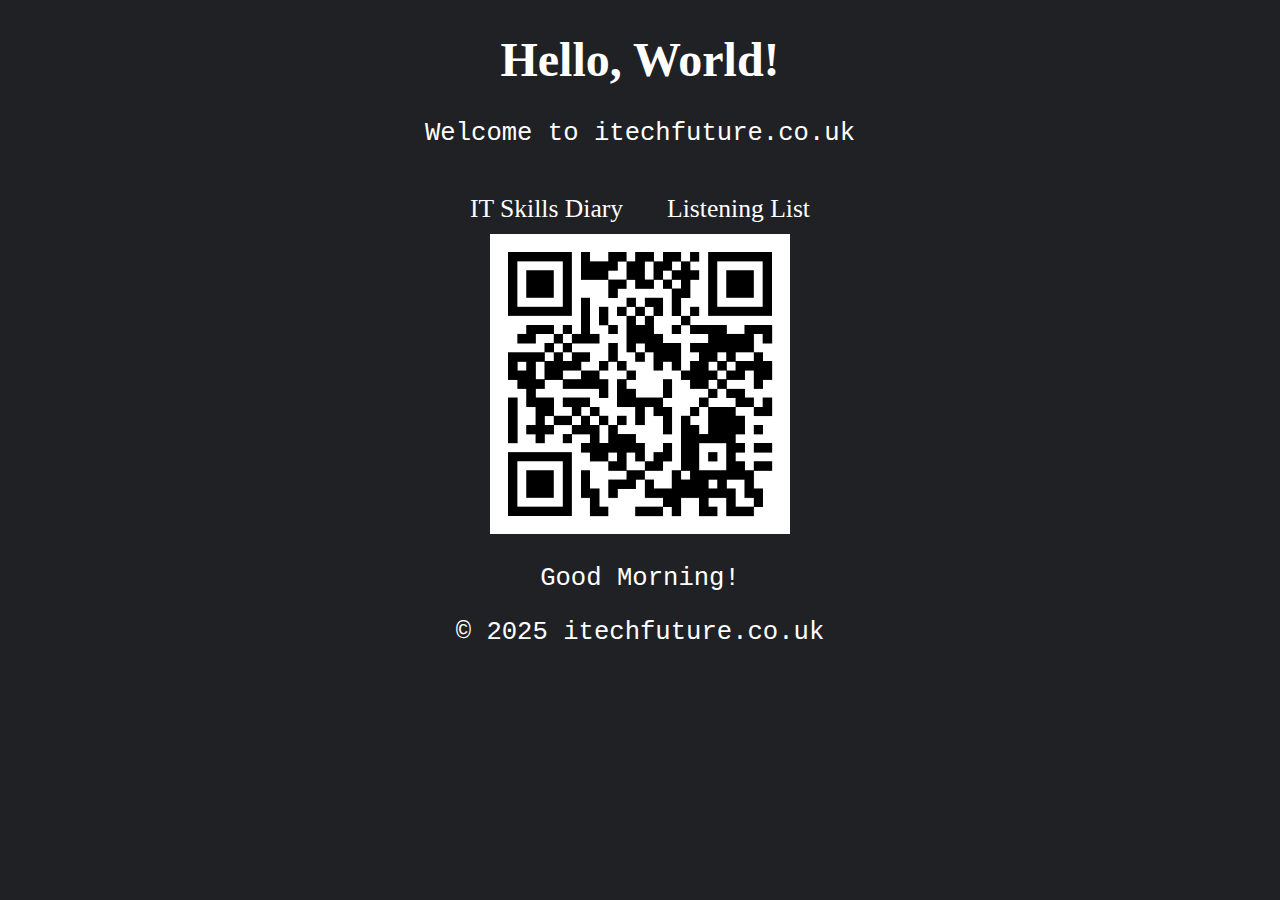
==== index.html @ 8830ff7f "added class to match css for image sizing" ====
<!DOCTYPE html>
<html lang="en">
<head>
  <meta charset="UTF-8">
  <meta name="viewport" content="width=device-width, initial-scale=1.0">
  <title>itechfuture.co.uk</title>
  <link rel="stylesheet" href="style.css">
</head>
<body>
  <header>
    <h1>Hello, World!</h1>
    <p id="welcome-message">Welcome to itechfuture.co.uk</p>
    <a href="pages/diary.html" class="centered-link">IT Skills Diary</a>
    <a href="pages/listenings.html" class="centered-link">Listening List</a>

  </header>
  <main>
    <img src="images/itechfutureqr.png" alt="Scan me to open site on other devices" class="my-image">
    <p id="dynamic-message">Loading...</p>
  </main>
  <footer>
    <p>&copy; 2025 itechfuture.co.uk</p>
  </footer>
  <script>
    document.addEventListener("DOMContentLoaded", () => {
      const dynamicMessage = document.getElementById("dynamic-message");
      
      const getTimeBasedGreeting = () => {
        const hour = new Date().getHours();
        if (hour < 12) return "Good Morning!";
        if (hour < 18) return "Good Afternoon!";
        return "Good Evening!";
      };

      dynamicMessage.textContent = getTimeBasedGreeting();
    });
  </script>
</body>
</html>
---- style.css ----
body {
    background-color: #202124;
    text-align: center; /* Aligns text globally */
  }
  h1 {
    color: rgb(255, 255, 255);
    font-family: verdana;
    font-size: 300%;
  }
  p {
    color: rgb(255, 255, 255);
    font-family: courier;
    font-size: 160%;
  }

  /* Center and style the hyperlink */
a.centered-link {
    display: inline-block; /* Ensures it works with text-align */
    text-decoration: none;
    font-size: 160%;
    color: rgb(255, 255, 255);
    margin-top: 10px;
    padding: 10px 20px;
  }

  .my-image {
    width: 300px; /* Sets the width of the image */
    height: auto; /* Keeps the aspect ratio of the image */
  }
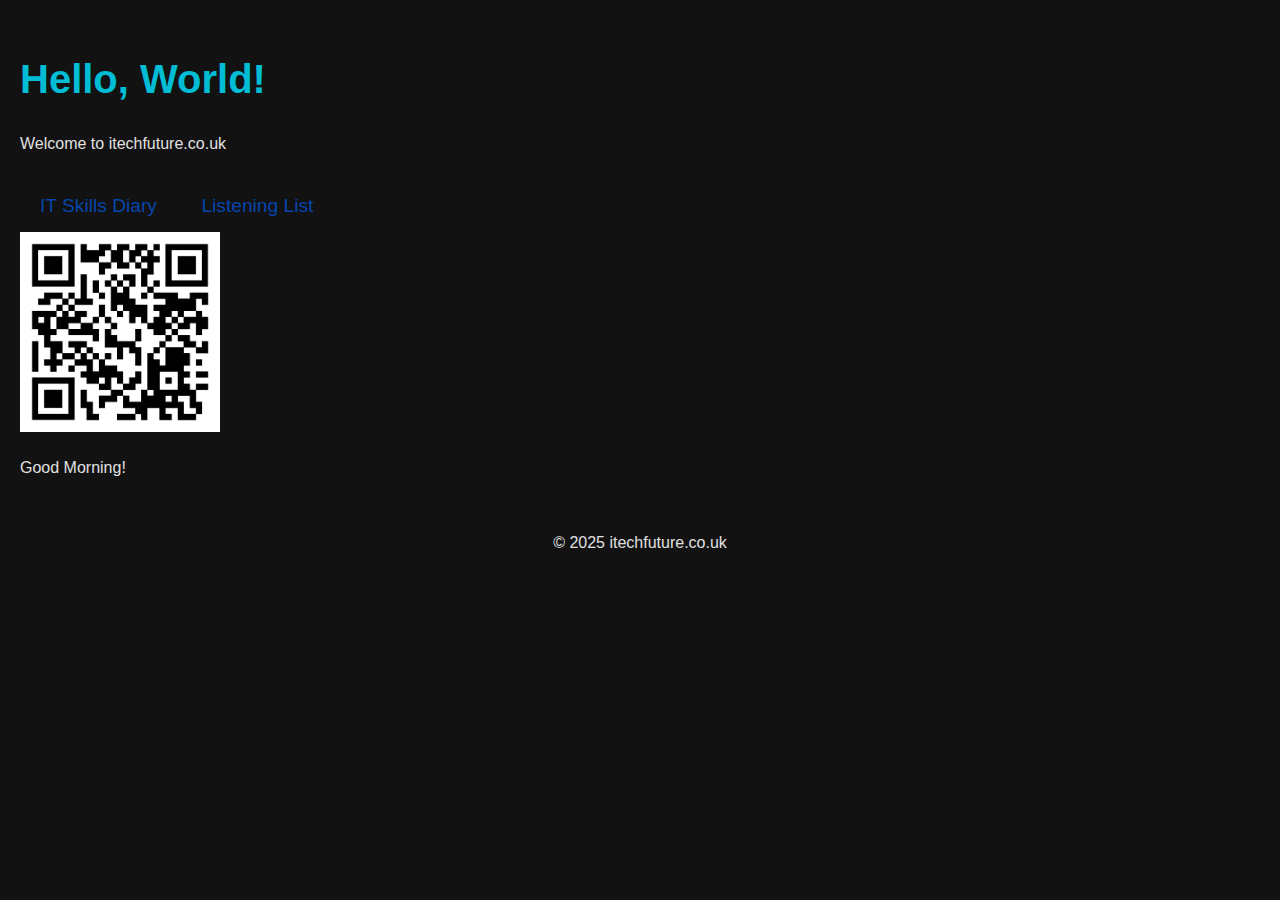
==== commit b1075b5c: "updating styles.css link" ====
--- a/index.html
+++ b/index.html
@@ -4,14 +4,14 @@
   <meta charset="UTF-8">
   <meta name="viewport" content="width=device-width, initial-scale=1.0">
   <title>itechfuture.co.uk</title>
-  <link rel="stylesheet" href="style.css">
+  <link rel="stylesheet" href="styles.css">
 </head>
 <body>
   <header>
     <h1>Hello, World!</h1>
     <p id="welcome-message">Welcome to itechfuture.co.uk</p>
-    <a href="pages/diary.html" class="centered-link">IT Skills Diary</a>
-    <a href="pages/listenings.html" class="centered-link">Listening List</a>
+    <a href="diary.html" class="centered-link">IT Skills Diary</a>
+    <a href="listenings.html" class="centered-link">Listening List</a>
 
   </header>
   <main>
--- a/styles.css
+++ b/styles.css
@@ -0,0 +1,64 @@
+body {
+  font-family: 'Roboto', Arial, sans-serif;
+  line-height: 1.6;
+  color: #f5f5f5;
+  background-color: #121212;
+  margin: 0;
+  padding: 20px;
+}
+
+h1, h2 {
+  color: #00bcd4;
+  margin-bottom: 20px;
+}
+
+h1 {
+  font-size: 2.5em;
+}
+
+h2 {
+  font-size: 2em;
+}
+
+p {
+  margin: 15px 0;
+  color: #e0e0e0;
+}
+
+a {
+  color: #03a9f4;
+  text-decoration: none;
+}
+
+a:hover {
+  text-decoration: underline;
+}
+
+section {
+  margin-bottom: 40px;
+  padding: 20px;
+  border: 1px solid #333;
+  border-radius: 10px;
+  background-color: #1e1e1e;
+}
+
+footer {
+  text-align: center;
+  margin-top: 50px;
+  color: #888;
+}
+
+  /* Center and style the hyperlink */
+a.centered-link {
+    display: inline-block; /* Ensures it works with text-align */
+    text-decoration: none;
+    font-size: 120%;
+    color: #0645AD;
+    margin-top: 10px;
+    padding: 10px 20px;
+  }
+
+  .my-image {
+    width: 200px; /* Sets the width of the image */
+    height: auto; /* Keeps the aspect ratio of the image */
+  }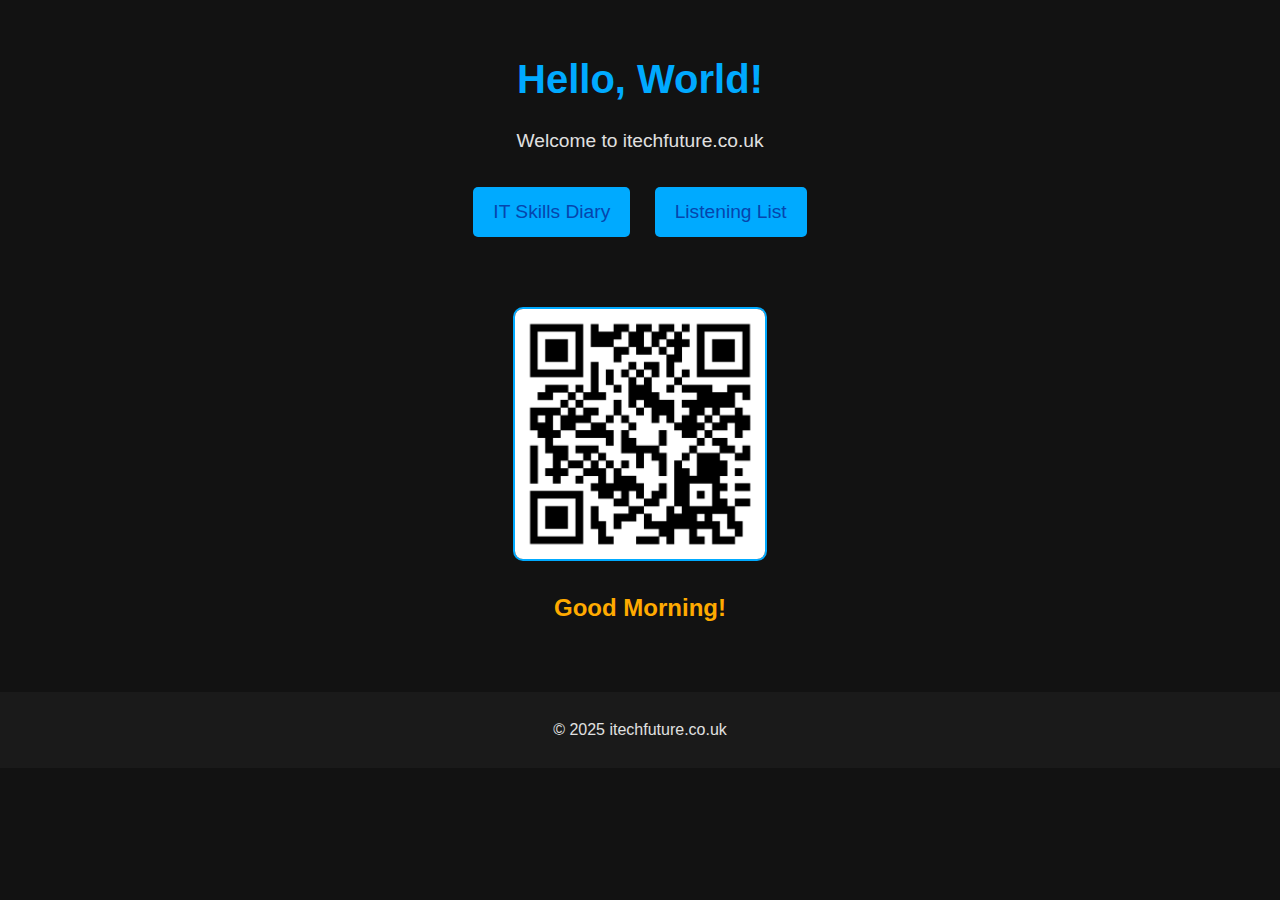
==== commit 58c90669: "updated index to match new theme" ====
--- a/index.html
+++ b/index.html
@@ -5,6 +5,75 @@
   <meta name="viewport" content="width=device-width, initial-scale=1.0">
   <title>itechfuture.co.uk</title>
   <link rel="stylesheet" href="styles.css">
+  <style>
+    body {
+      font-family: Arial, sans-serif;
+      background-color: #121212;
+      color: #f5f5f5;
+      margin: 0;
+      padding: 0;
+      line-height: 1.6;
+    }
+
+    header {
+      text-align: center;
+      padding: 20px;
+    }
+
+    h1 {
+      font-size: 2.5em;
+      color: #00aaff;
+      margin-bottom: 10px;
+    }
+
+    #welcome-message {
+      font-size: 1.2em;
+      margin-bottom: 20px;
+    }
+
+    .centered-link {
+      display: inline-block;
+      margin: 10px;
+      padding: 10px 15px;
+      background-color: #00aaff;
+      color: #fff;
+      text-decoration: none;
+      border-radius: 5px;
+      transition: background-color 0.3s ease;
+    }
+
+    .centered-link:hover {
+      background-color: #0088cc;
+    }
+
+    main {
+      text-align: center;
+      padding: 20px;
+    }
+
+    .my-image {
+      margin-top: 20px;
+      width: 250px;
+      height: auto;
+      border: 2px solid #00aaff;
+      border-radius: 10px;
+    }
+
+    #dynamic-message {
+      font-size: 1.5em;
+      margin-top: 20px;
+      font-weight: bold;
+      color: #ffaa00;
+    }
+
+    footer {
+      text-align: center;
+      margin-top: 30px;
+      padding: 10px 0;
+      background-color: #1a1a1a;
+      color: #ccc;
+    }
+  </style>
 </head>
 <body>
   <header>
@@ -12,15 +81,17 @@
     <p id="welcome-message">Welcome to itechfuture.co.uk</p>
     <a href="diary.html" class="centered-link">IT Skills Diary</a>
     <a href="listenings.html" class="centered-link">Listening List</a>
+  </header>
 
-  </header>
   <main>
     <img src="images/itechfutureqr.png" alt="Scan me to open site on other devices" class="my-image">
     <p id="dynamic-message">Loading...</p>
   </main>
+
   <footer>
     <p>&copy; 2025 itechfuture.co.uk</p>
   </footer>
+
   <script>
     document.addEventListener("DOMContentLoaded", () => {
       const dynamicMessage = document.getElementById("dynamic-message");
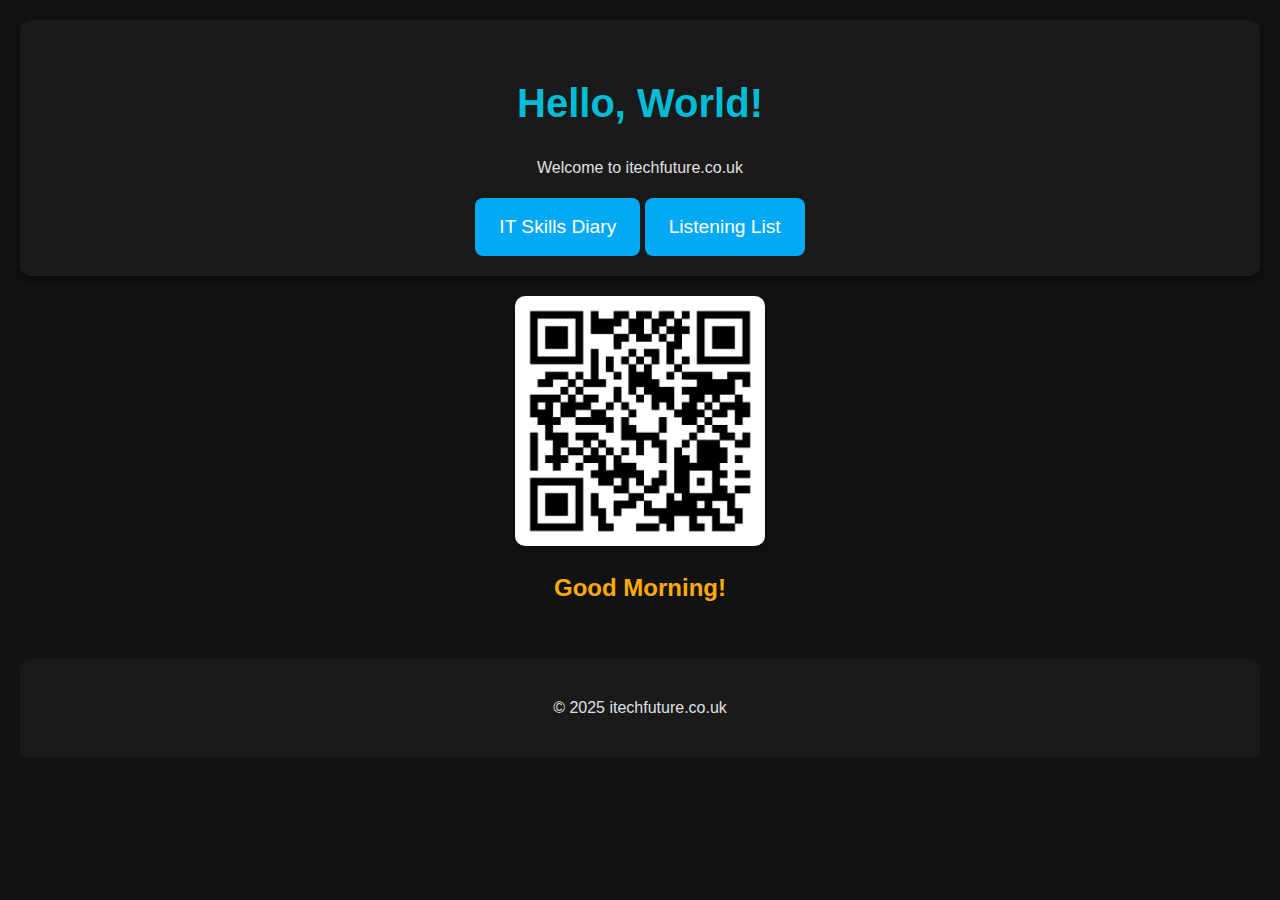
==== commit 6a848ad5: "additional fixes to reflect new style.css changes" ====
--- a/index.html
+++ b/index.html
@@ -5,75 +5,6 @@
   <meta name="viewport" content="width=device-width, initial-scale=1.0">
   <title>itechfuture.co.uk</title>
   <link rel="stylesheet" href="styles.css">
-  <style>
-    body {
-      font-family: Arial, sans-serif;
-      background-color: #121212;
-      color: #f5f5f5;
-      margin: 0;
-      padding: 0;
-      line-height: 1.6;
-    }
-
-    header {
-      text-align: center;
-      padding: 20px;
-    }
-
-    h1 {
-      font-size: 2.5em;
-      color: #00aaff;
-      margin-bottom: 10px;
-    }
-
-    #welcome-message {
-      font-size: 1.2em;
-      margin-bottom: 20px;
-    }
-
-    .centered-link {
-      display: inline-block;
-      margin: 10px;
-      padding: 10px 15px;
-      background-color: #00aaff;
-      color: #fff;
-      text-decoration: none;
-      border-radius: 5px;
-      transition: background-color 0.3s ease;
-    }
-
-    .centered-link:hover {
-      background-color: #0088cc;
-    }
-
-    main {
-      text-align: center;
-      padding: 20px;
-    }
-
-    .my-image {
-      margin-top: 20px;
-      width: 250px;
-      height: auto;
-      border: 2px solid #00aaff;
-      border-radius: 10px;
-    }
-
-    #dynamic-message {
-      font-size: 1.5em;
-      margin-top: 20px;
-      font-weight: bold;
-      color: #ffaa00;
-    }
-
-    footer {
-      text-align: center;
-      margin-top: 30px;
-      padding: 10px 0;
-      background-color: #1a1a1a;
-      color: #ccc;
-    }
-  </style>
 </head>
 <body>
   <header>
--- a/styles.css
+++ b/styles.css
@@ -1,64 +1,132 @@
+/* General Styles */
 body {
   font-family: 'Roboto', Arial, sans-serif;
-  line-height: 1.6;
+  line-height: 1.8;
   color: #f5f5f5;
   background-color: #121212;
   margin: 0;
   padding: 20px;
+  text-align: center;
 }
 
-h1, h2 {
-  color: #00bcd4;
-  margin-bottom: 20px;
+/* Header */
+header {
+  text-align: center;
+  padding: 20px;
+  background: #1a1a1a;
+  border-radius: 10px;
+  box-shadow: 0px 4px 10px rgba(0, 0, 0, 0.5);
 }
 
 h1 {
   font-size: 2.5em;
+  color: #00bcd4;
+  margin-bottom: 10px;
 }
 
 h2 {
   font-size: 2em;
+  color: #03a9f4;
+  margin-bottom: 15px;
 }
 
+/* Paragraphs */
 p {
-  margin: 15px 0;
+  margin: 15px auto;
+  max-width: 800px;
   color: #e0e0e0;
 }
 
+/* Links */
 a {
   color: #03a9f4;
   text-decoration: none;
+  transition: color 0.3s ease-in-out;
 }
 
 a:hover {
+  color: #00e5ff;
   text-decoration: underline;
 }
 
+/* Navigation Link */
+a.centered-link {
+  display: inline-block;
+  text-decoration: none;
+  font-size: 1.2em;
+  color: #ffffff;
+  background: #03a9f4;
+  padding: 12px 24px;
+  border-radius: 8px;
+  transition: background 0.3s ease-in-out;
+}
+
+a.centered-link:hover {
+  background: #0288d1;
+}
+
+/* Sections */
 section {
-  margin-bottom: 40px;
+  margin: 30px auto;
   padding: 20px;
+  max-width: 900px;
   border: 1px solid #333;
   border-radius: 10px;
   background-color: #1e1e1e;
+  box-shadow: 0px 4px 8px rgba(0, 0, 0, 0.3);
 }
 
+/* Footer */
 footer {
   text-align: center;
   margin-top: 50px;
-  color: #888;
+  color: #bbb;
+  padding: 20px;
+  background: #1a1a1a;
+  border-radius: 10px;
 }
 
-  /* Center and style the hyperlink */
-a.centered-link {
-    display: inline-block; /* Ensures it works with text-align */
-    text-decoration: none;
-    font-size: 120%;
-    color: #0645AD;
-    margin-top: 10px;
-    padding: 10px 20px;
+/* Images */
+.my-image {
+  width: 250px; /* Increased size for better visibility */
+  height: auto;
+  border-radius: 10px;
+  display: block;
+  margin: 20px auto;
+  box-shadow: 0px 4px 10px rgba(0, 0, 0, 0.4);
+  transition: transform 0.3s ease-in-out;
+}
+
+.my-image:hover {
+  transform: scale(1.05);
+}
+
+/* Responsive Design */
+@media (max-width: 768px) {
+  body {
+    padding: 10px;
+  }
+
+  h1 {
+    font-size: 2em;
+  }
+
+  h2 {
+    font-size: 1.6em;
+  }
+
+  p {
+    font-size: 1em;
   }
 
   .my-image {
-    width: 200px; /* Sets the width of the image */
-    height: auto; /* Keeps the aspect ratio of the image */
-  }+    width: 90%;
+  }
+}
+/* Dynamic Message */
+#dynamic-message {
+  font-size: 1.5em;
+  font-weight: bold;
+  color: #ffaa00;
+  margin-top: 20px;
+}
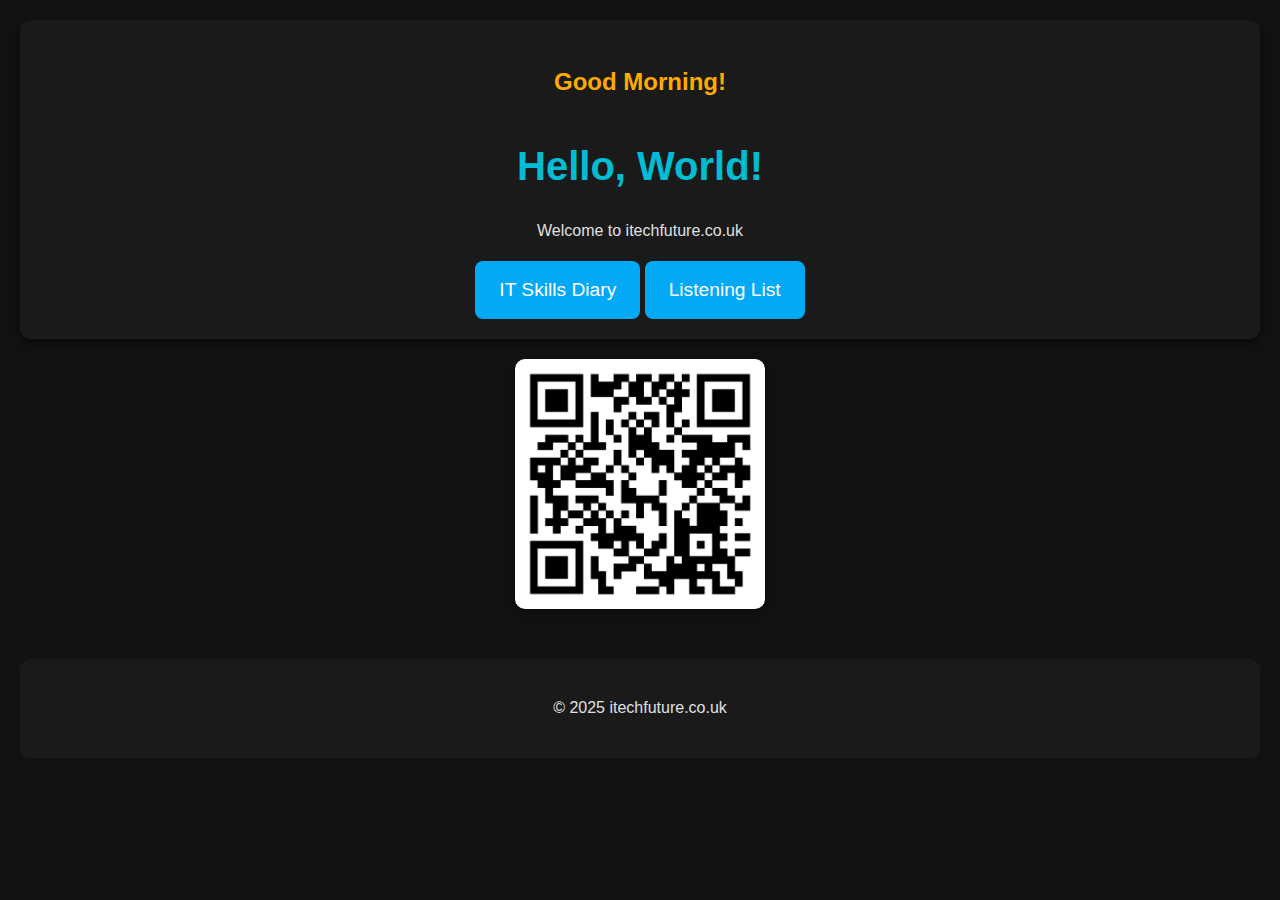
==== commit 82cf83f7: "changed position  of dynamic message on all pages" ====
--- a/index.html
+++ b/index.html
@@ -8,6 +8,7 @@
 </head>
 <body>
   <header>
+    <p id="dynamic-message">Loading...</p>
     <h1>Hello, World!</h1>
     <p id="welcome-message">Welcome to itechfuture.co.uk</p>
     <a href="diary.html" class="centered-link">IT Skills Diary</a>
@@ -16,7 +17,6 @@
 
   <main>
     <img src="images/itechfutureqr.png" alt="Scan me to open site on other devices" class="my-image">
-    <p id="dynamic-message">Loading...</p>
   </main>
 
   <footer>
--- a/styles.css
+++ b/styles.css
@@ -42,6 +42,18 @@
   color: #03a9f4;
   text-decoration: none;
   transition: color 0.3s ease-in-out;
+}
+
+.diary-links {
+  display: flex;
+  flex-direction: column; /* Stacks elements vertically */
+  align-items: center; /* Centers buttons */
+  gap: 10px; /* Adds space between buttons */
+}
+
+.diary-links a {
+  width: 80%; /* Adjust button width */
+  text-align: center;
 }
 
 a:hover {
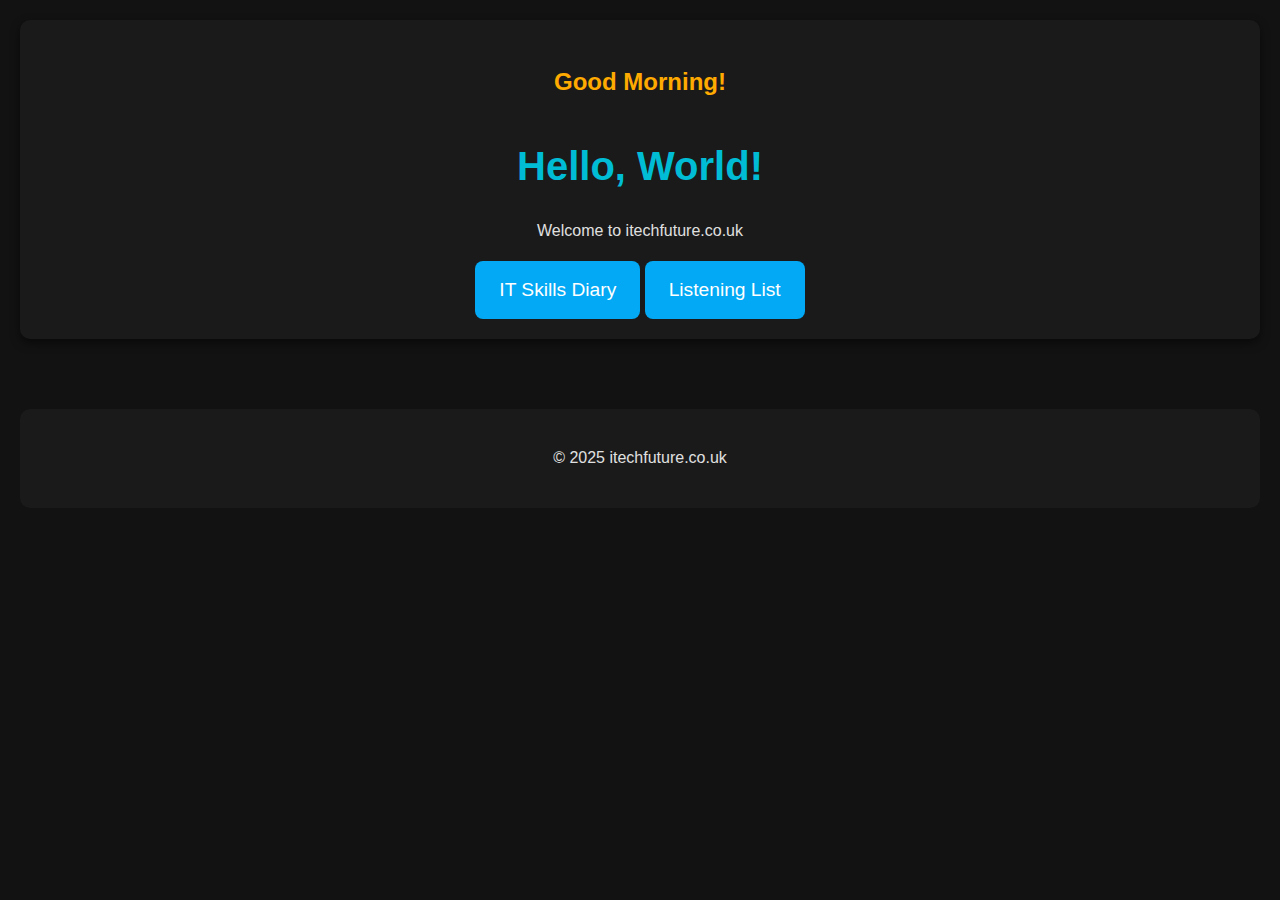
==== commit 56236c0a: "removed QR code need to update with latest version" ====
--- a/index.html
+++ b/index.html
@@ -16,7 +16,7 @@
   </header>
 
   <main>
-    <img src="images/itechfutureqr.png" alt="Scan me to open site on other devices" class="my-image">
+    <img src="" alt="" class="my-image">
   </main>
 
   <footer>
